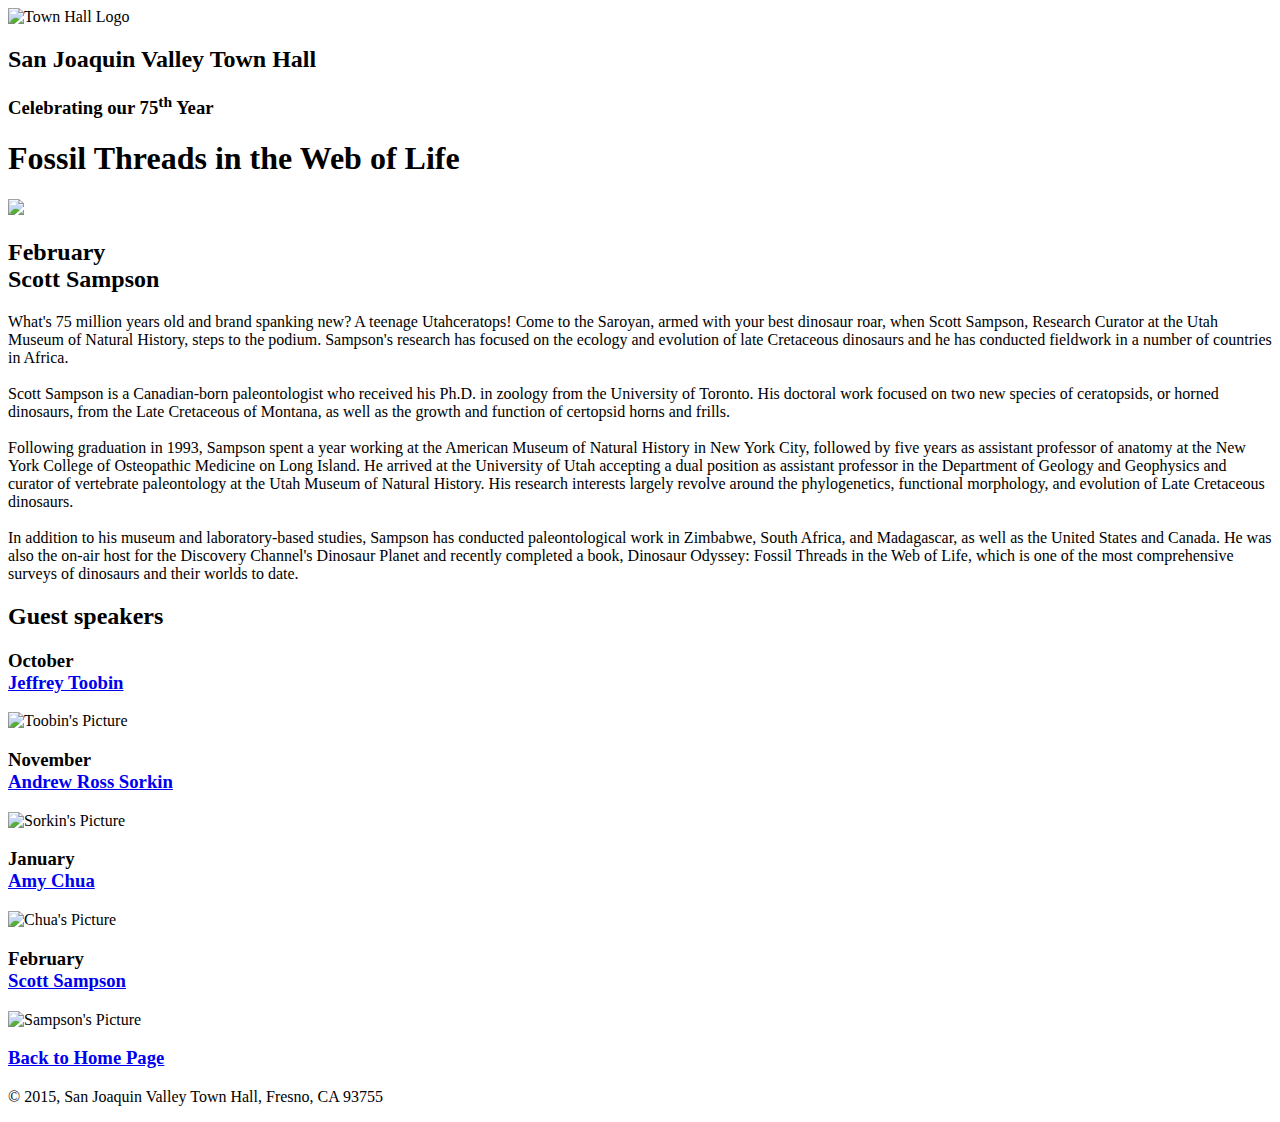
==== sampson.html @ c35eaf7e "Add files via upload" ====
<!DOCTYPE html>
<!--Homework A08 Haris Nasir -->
<html lang="en">

<head>
	<meta charset="utf-8">
	<title>San Joaquin Valley Town Hall</title>
	<link rel="shortcut icon" href="../images/favicon.ico">
	<link rel="stylesheet" href="../styles/normalize.css">
	<link rel="stylesheet" href="../styles/speaker.css">
</head>

<body>
	
	<header>
		<img src="../images/town_hall_logo.gif" alt=" Town Hall Logo" height="80">
		<h2>San Joaquin Valley Town Hall</h2>
		<h3>
			Celebrating our 
			<span class="shadow">75<sup>th</sup></span> 
			Year
		</h3>
		</header>
	<main>
		<section>
			<article>
				<h1>Fossil Threads in the Web of Life</h1>
				<img src="../images/sampson_dinosaur.jpg">

				<h2>
				February <br>
				Scott Sampson
				</h2>
				<p>
				What's 75 million years old and brand spanking new? A teenage Utahceratops! Come to the 
				Saroyan, armed with your best dinosaur roar, when Scott Sampson, Research Curator at the 
				Utah Museum of Natural History, steps to the podium. Sampson's research has focused on the 
				ecology and evolution of late Cretaceous dinosaurs and he has conducted fieldwork in a number of countries in Africa.
				<br><br>
				Scott Sampson is a Canadian-born paleontologist who received his Ph.D. in zoology from the 
				University of Toronto. His doctoral work focused on two new species of ceratopsids, or horned 
				dinosaurs, from the Late Cretaceous of Montana, as well as the growth and function of certopsid 
				horns and frills.
				<br><br>
				Following graduation in 1993, Sampson spent a year working at the American Museum of Natural 
				History in New York City, followed by five years as assistant professor of anatomy at the New 
				York College of Osteopathic Medicine on Long Island. He arrived at the University of Utah 
				accepting a dual position as assistant professor in the Department of Geology and Geophysics 
				and curator of vertebrate paleontology at the Utah Museum of Natural History. His research 
				interests largely revolve around the phylogenetics, functional morphology, and evolution of 
				Late Cretaceous dinosaurs.
				<br><br>
				In addition to his museum and laboratory-based studies, Sampson has conducted paleontological 
				work in Zimbabwe, South Africa, and Madagascar, as well as the United States and Canada. He was 
				also the on-air host for the Discovery Channel's Dinosaur Planet and recently completed a book, 
				Dinosaur Odyssey: Fossil Threads in the Web of Life, which is one of the most 
				comprehensive surveys of dinosaurs and their worlds to date.
				</p>
			</article>	
		</section>
	<aside>
		<h2>Guest speakers</h2>

		<h3>October<br><a href="speakers/toobin.html">Jeffrey Toobin
		</a> </h3>
		<img src="../images/toobin75.jpg" alt="Toobin's Picture">

		<h3>November<br><a href="speakers/sorkin.html">Andrew Ross Sorkin</a> </h3>
		<img src="../images/sorkin75.jpg" alt="Sorkin's Picture">

		<h3>January<br><a href="speakers/chua.html">Amy Chua
		</a></h3>
		<img src="../images/chua75.jpg" alt="Chua's Picture">

		<h3>February<br><a href="speakers/sampson.html">Scott Sampson
		</a></h3>
		<img src="../images/sampson75.jpg" alt="Sampson's Picture">

		<h3><a href="../index.html">Back to Home Page</a>
	</aside>
	</main>
	<footer class="clear">
		<p>
			&copy; 2015, San Joaquin Valley Town Hall, Fresno, CA 93755
		</p>
		
	</footer>
	
</body>
</html>
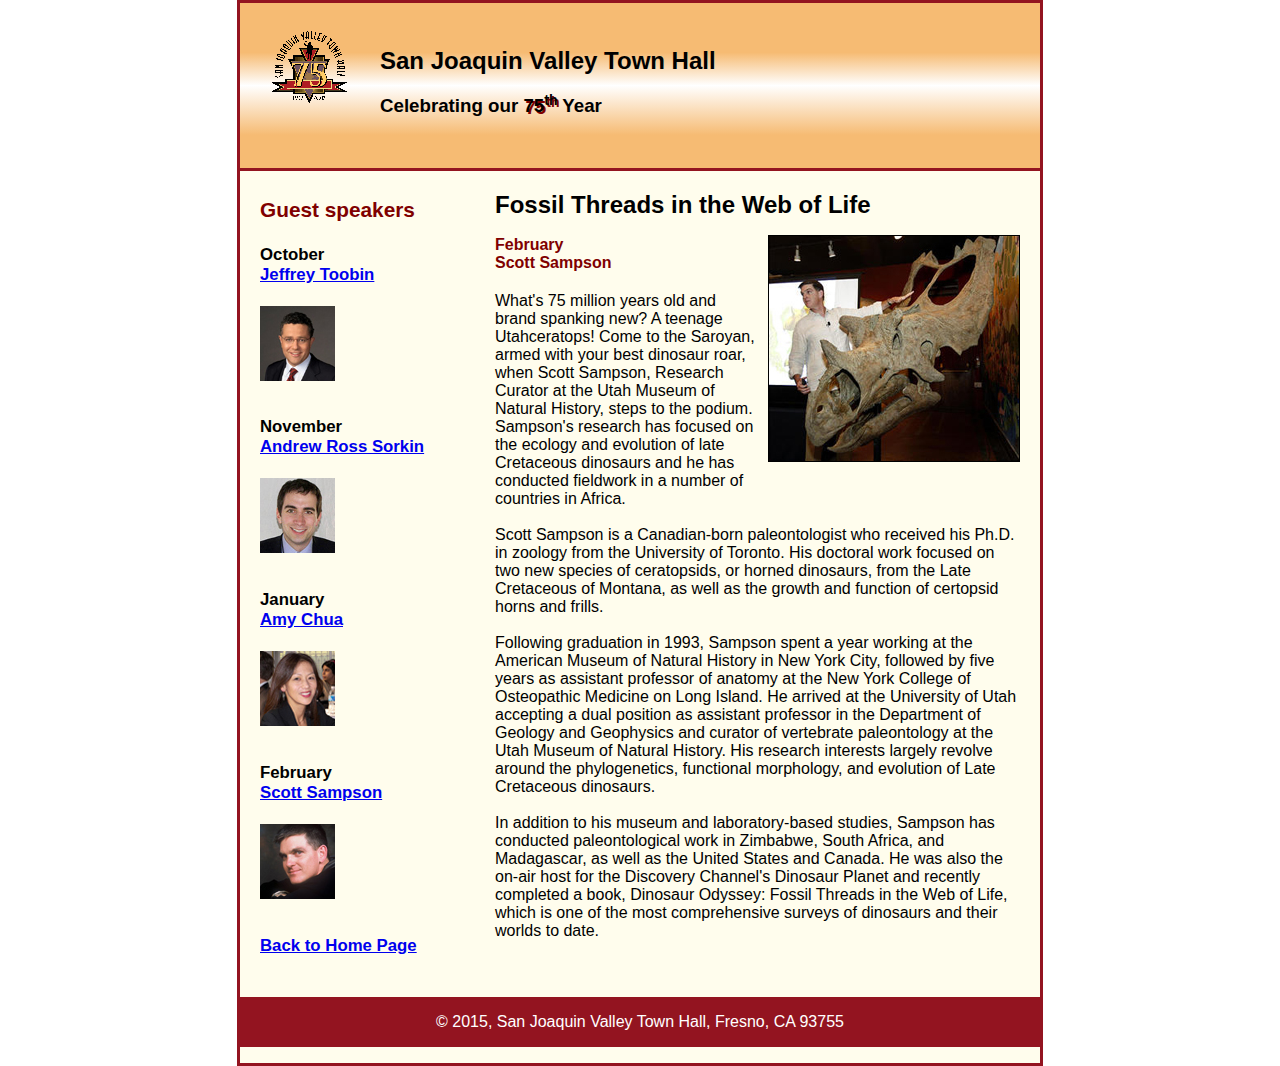
==== commit ee851d81: "Update sampson.html" ====
--- a/sampson.html
+++ b/sampson.html
@@ -5,15 +5,15 @@
 <head>
 	<meta charset="utf-8">
 	<title>San Joaquin Valley Town Hall</title>
-	<link rel="shortcut icon" href="../images/favicon.ico">
-	<link rel="stylesheet" href="../styles/normalize.css">
-	<link rel="stylesheet" href="../styles/speaker.css">
+	<link rel="shortcut icon" href="favicon.ico">
+	<link rel="stylesheet" href="normalize.css">
+	<link rel="stylesheet" href="speaker.css">
 </head>
 
 <body>
 	
 	<header>
-		<img src="../images/town_hall_logo.gif" alt=" Town Hall Logo" height="80">
+		<img src="town_hall_logo.gif" alt=" Town Hall Logo" height="80">
 		<h2>San Joaquin Valley Town Hall</h2>
 		<h3>
 			Celebrating our 
@@ -25,7 +25,7 @@
 		<section>
 			<article>
 				<h1>Fossil Threads in the Web of Life</h1>
-				<img src="../images/sampson_dinosaur.jpg">
+				<img src="sampson_dinosaur.jpg">
 
 				<h2>
 				February <br>
@@ -61,22 +61,22 @@
 	<aside>
 		<h2>Guest speakers</h2>
 
-		<h3>October<br><a href="speakers/toobin.html">Jeffrey Toobin
+		<h3>October<br><a href="toobin.html">Jeffrey Toobin
 		</a> </h3>
-		<img src="../images/toobin75.jpg" alt="Toobin's Picture">
+		<img src="toobin75.jpg" alt="Toobin's Picture">
 
-		<h3>November<br><a href="speakers/sorkin.html">Andrew Ross Sorkin</a> </h3>
-		<img src="../images/sorkin75.jpg" alt="Sorkin's Picture">
+		<h3>November<br><a href="sorkin.html">Andrew Ross Sorkin</a> </h3>
+		<img src="sorkin75.jpg" alt="Sorkin's Picture">
 
-		<h3>January<br><a href="speakers/chua.html">Amy Chua
+		<h3>January<br><a href="chua.html">Amy Chua
 		</a></h3>
-		<img src="../images/chua75.jpg" alt="Chua's Picture">
+		<img src="chua75.jpg" alt="Chua's Picture">
 
-		<h3>February<br><a href="speakers/sampson.html">Scott Sampson
+		<h3>February<br><a href="sampson.html">Scott Sampson
 		</a></h3>
-		<img src="../images/sampson75.jpg" alt="Sampson's Picture">
+		<img src="sampson75.jpg" alt="Sampson's Picture">
 
-		<h3><a href="../index.html">Back to Home Page</a>
+		<h3><a href="index.html">Back to Home Page</a>
 	</aside>
 	</main>
 	<footer class="clear">
--- a/speaker.css
+++ b/speaker.css
@@ -0,0 +1,138 @@
+/* the styles for the elements */
+body {
+	font-family: Arial, Helvetica, sans-serif;
+    font-size: 100%;
+    width:800px;
+    margin:0px auto 0px auto;
+    border: 3px solid #931420;
+    background-color:#fffded; 
+}
+
+html{
+	background-color: white;
+}
+
+article{
+	padding: .5em 0em .5em 0em;
+}
+main article img{
+	float: right;
+	margin: 1em 0em 1em .5em;
+	border: 1px solid black;
+}
+main article h2{
+	padding: 0em 0em 0em 0em;
+}
+main article h3{
+	font-size: 105%;
+	padding: 0em 0em .25em 0em;
+}
+/*--------------------------------------------------*/
+/* the styles for the header */
+header img {
+	float: left;
+	padding: 0px 30px 0px 30px;
+}
+header {
+	border-bottom:3px solid #931420;
+	padding: 1.5em 0em 2em 0em;
+	background:linear-gradient(#f6bb73 0%, #f6bb73 30%, white 50%, #f6bb73 80%) ;
+}
+.shadow{
+	 text-shadow: 2px 2px #800000;
+}
+/*--------------------------------------------------*/
+/* the styles for the section */
+section{
+	width: 525px;
+	float: right;
+	padding: 0px 20px 20px 20px;
+}
+
+main section h2{
+	font-size: 100%;
+	color:#800000;	
+	padding: 0.25em 0em .25em 0em;
+
+}
+
+/*--------------------------------------------------*/
+/* the styles for the aside */
+aside{
+	width: 215px;
+	float: right;
+	padding: 0px 0px 20px 20px;
+}
+main aside h2{
+	font-size: 130%;
+	color:#800000;	
+	padding: 0.5em 0em .25em 0em;
+}
+
+main aside h3{
+	font-size: 105%;	
+	padding: 0em 0em .25em 0em;
+}
+main aside img{	
+	padding: 0em 0em 1em 0em;
+}
+
+
+/*--------------------------------------------------*/
+/* the styles for the main */
+main {
+	clear: left;
+}
+main a:hover{
+    font-style: italic;
+}
+
+main p{
+	padding: 0em 0em .5em 0em;
+}
+
+main blockquote{
+	padding: 0em 2em 0em 2em;
+	font-style: italic;
+}
+main ul{
+	padding: 0em 0em .25em 1.25em;
+}
+main li {
+	padding: 0em 0em .35em 0em;
+}
+
+/*--------------------------------------------------*/
+/* the styles for the footer */
+footer p {
+	text-align: center;
+	padding: 1em 0em 1em 0em;
+}
+footer{
+	background-color:#931420;
+	color:white;
+}
+footer.clear{
+	clear:both;
+}
+
+/*--------------------------------------------------*/
+h1{
+	font-size: 150%;
+	padding: .5em 0em 0em 0em;
+	margin: 0em 0em 0em 0em;
+
+}
+
+/*
+main h1{
+	text-indent: 30px;
+	font-size: 150%;
+	border-bottom: 3px solid #931420;
+	border-top: 3px solid #931420;
+	padding: 0.3em 0em;
+	box-shadow: inset 0 0 0 4px #eee;
+  	border-style:double #f06d06;
+  	border-radius: 25px;
+  }
+ */